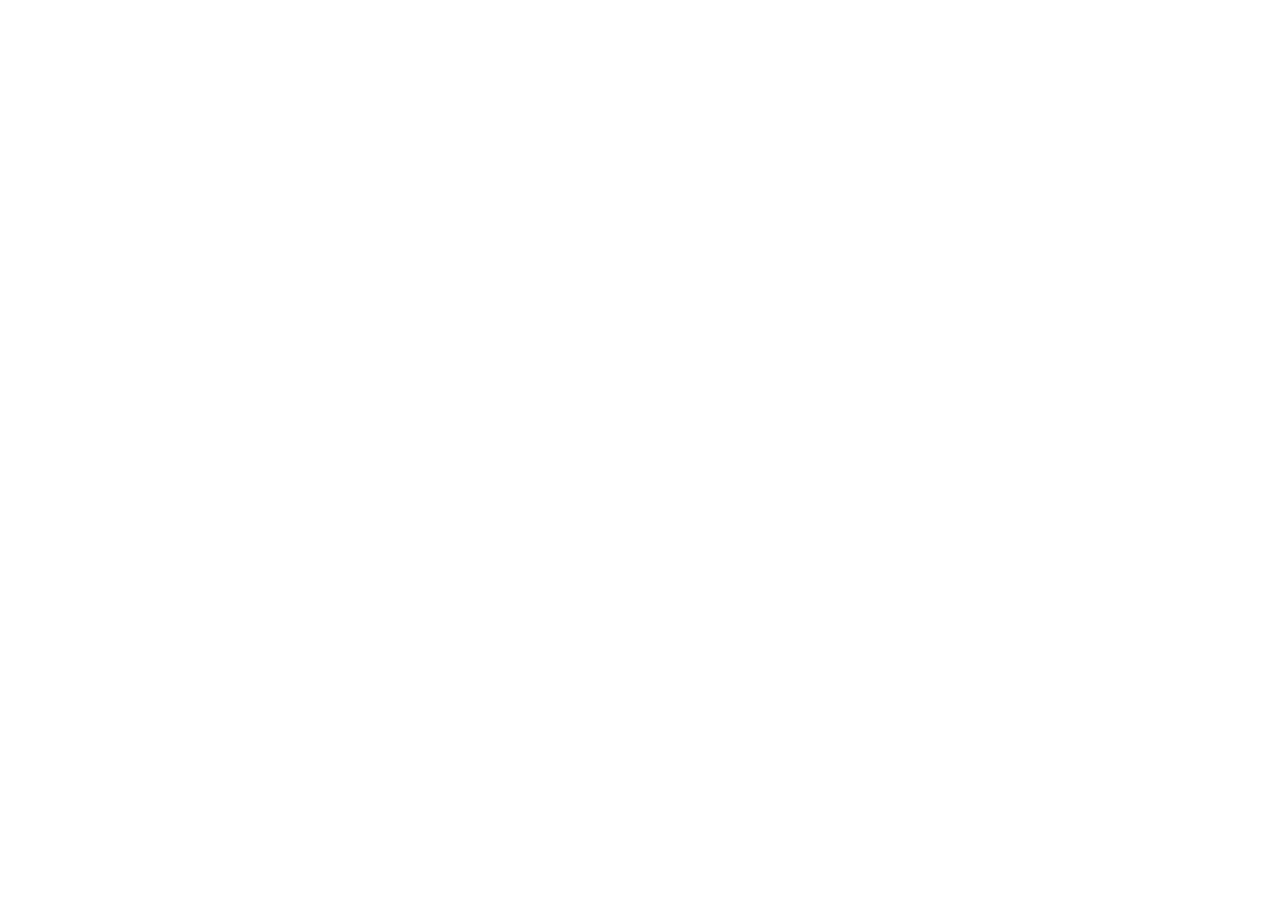
==== index.html @ 600bd52e "dnd website backbone" ====
<!DOCTYPE html>
<html lang="en">

<head>
    <meta charset="UTF-8">
    <meta name="viewport" content="width=device-width, initial-scale=1.0">
    <title>Arcanum Archive</title>

    <link rel="stylesheet" href="./css/all.css">
    <link rel="stylesheet" href="./css/header.css">
    <link rel="stylesheet" href="./css/main.css">
    <link rel="stylesheet" href="./css/footer.css">

</head>

<body>

    <header>
        <div class="header-box">
            
            <div class="logo-header-box"><img src="" alt=""></div>
            
            <div class="list-header-box">
                <ul>
                    <li></li>
                    <li></li>
                    <li></li>
                </ul>
            </div>

        </div>
    </header>


</body>

</html>
---- css/all.css ----
* {
    box-sizing: border-box;
    padding: 0;
    margin: 0;
}
img{
    width: 100%;
}
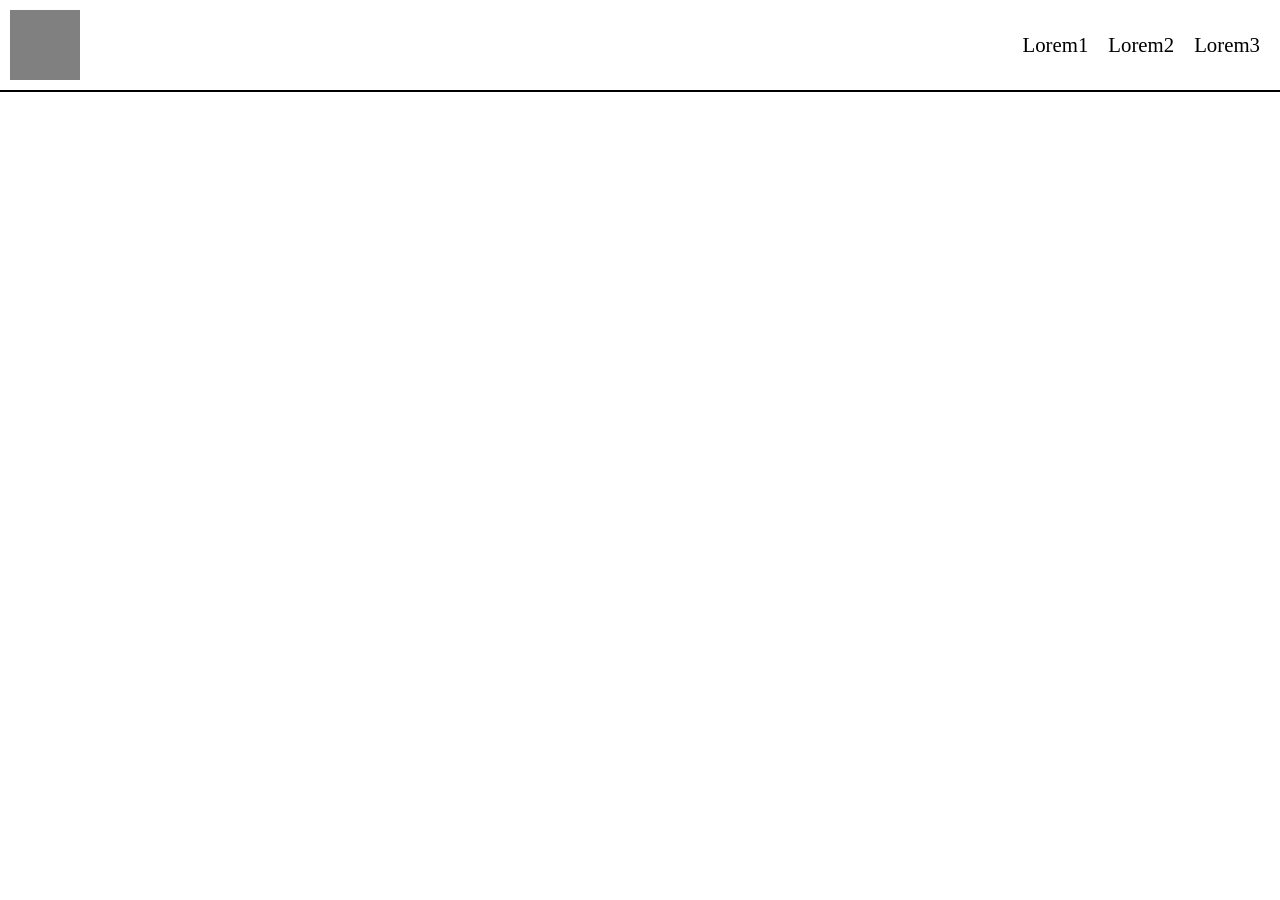
==== commit 0e7dfd69: "dnd addition to backbone" ====
--- a/index.html
+++ b/index.html
@@ -17,14 +17,14 @@
 
     <header>
         <div class="header-box">
-            
+
             <div class="logo-header-box"><img src="" alt=""></div>
             
             <div class="list-header-box">
                 <ul>
-                    <li></li>
-                    <li></li>
-                    <li></li>
+                    <li>Lorem1</li>
+                    <li>Lorem2</li>
+                    <li>Lorem3</li>
                 </ul>
             </div>
 
--- a/css/all.css
+++ b/css/all.css
@@ -1,3 +1,4 @@
+/* main rules */
 * {
     box-sizing: border-box;
     padding: 0;
--- a/css/header.css
+++ b/css/header.css
@@ -0,0 +1,30 @@
+/* header rules */
+header {
+    font-size: 1.3em;
+}
+
+.header-box {
+    display: flex;
+    align-items: center;
+    justify-content: space-between;
+    padding: 10px;
+    border-bottom: 2px solid black;
+}
+
+/* REMAKE! */
+.logo-header-box {
+    width: 70px;
+    height: 70px;
+    background-color: gray;
+}
+
+.list-header-box ul {
+    display: flex;
+    align-items: center;
+    justify-content: center;
+    list-style: none;
+}
+
+.list-header-box li {
+    margin: 10px;
+}
